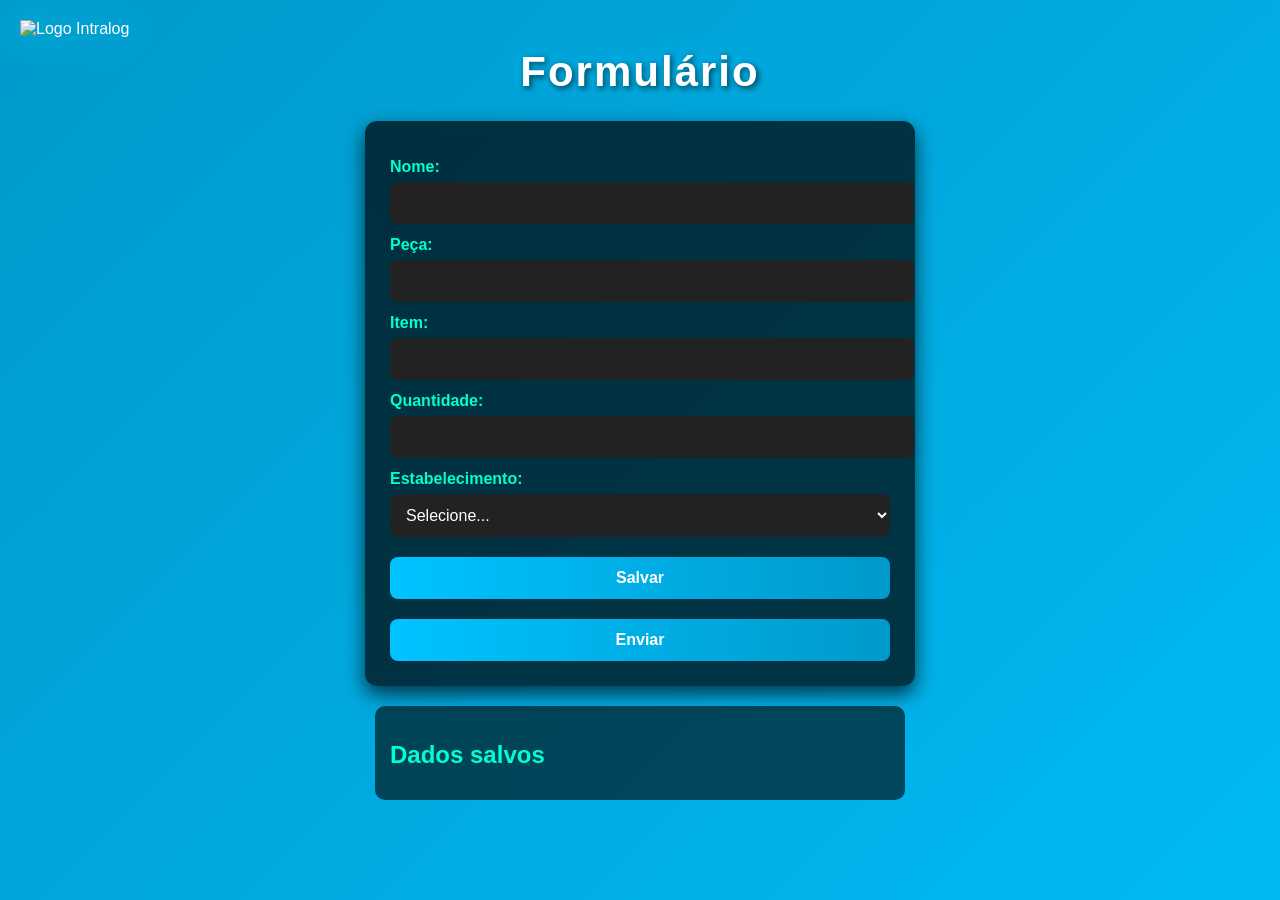
==== formulario.html @ c9913d03 "Add files via upload" ====
<!DOCTYPE html>
<html lang="pt-br">
<head>
    <meta charset="UTF-8">
    <meta name="viewport" content="width=device-width, initial-scale=1.0">
    <title>Formulário</title>
    <style>
        body {
            font-family: 'Segoe UI', Arial, sans-serif;
            margin: 0;
            padding: 20px;
            color: white;
            background: linear-gradient(-45deg, #1a1a1a, #333, #00c3ff, #0099cc);
            background-size: 400% 400%;
            animation: gradientBG 15s ease infinite;
        }

        @keyframes gradientBG {
            0% {background-position: 0% 50%;}
            50% {background-position: 100% 50%;}
            100% {background-position: 0% 50%;}
        }

        h1 {
            text-align: center;
            margin-bottom: 25px;
            text-shadow: 0 0 15px #00c3ff, 2px 2px 6px black;
            font-size: 42px;
            letter-spacing: 2px;
            animation: glow 3s infinite alternate;
        }

        @keyframes glow {
            from { text-shadow: 0 0 10px #00c3ff, 2px 2px 6px black; }
            to { text-shadow: 0 0 25px #00ffcc, 2px 2px 10px black; }
        }

        form {
            max-width: 500px;
            margin: 0 auto;
            background: rgba(0,0,0,0.7);
            padding: 25px;
            border-radius: 12px;
            box-shadow: 0 8px 20px rgba(0,0,0,0.7);
            backdrop-filter: blur(6px);
            z-index: 2;
        }

        label {
            display: block;
            margin-top: 12px;
            font-weight: bold;
            color: #00ffcc;
        }

        input, select, button {
            width: 100%;
            padding: 12px;
            margin-top: 6px;
            border-radius: 8px;
            border: none;
            font-size: 16px;
            background: #222;
            color: #fff;
            transition: 0.3s;
        }

        input:focus, select:focus {
            outline: none;
            box-shadow: 0 0 12px #00c3ff;
            background: #111;
        }

        button {
            background: linear-gradient(90deg, #00c3ff, #0099cc);
            color: white;
            font-weight: bold;
            margin-top: 20px;
            cursor: pointer;
            transition: transform 0.2s, box-shadow 0.3s;
        }

        button:hover {
            transform: scale(1.05);
            box-shadow: 0 0 15px #00c3ff;
        }

        .mensagem {
            text-align: center;
            margin-top: 20px;
            font-weight: bold;
            color: #00ff99;
            opacity: 0;
            transition: opacity 0.5s ease-in-out;
        }

        .mensagem.show {
            opacity: 1;
        }

        .logo {
            position: absolute;
            top: 20px;
            left: 20px;
            width: 300px;
            height: auto;
            filter: drop-shadow(0 0 20px rgba(0,255,255,0.8));
            z-index: 10;
        }

        #dadosSalvos {
            max-width: 500px;
            margin: 20px auto;
            background: rgba(0,0,0,0.6);
            padding: 15px;
            border-radius: 10px;
        }

        #dadosSalvos h2 {
            color: #00ffcc;
            margin-bottom: 10px;
        }

        #listaDados li {
            margin: 5px 0;
            padding: 8px;
            background: #111;
            border-radius: 6px;
        }
    </style>
</head>
<body>
    <img src="https://intralogexpo.com.br/wp-content/webp-express/webp-images/uploads/2024/02/INTRALOG-LOGOS.png.webp" 
         alt="Logo Intralog" class="logo">

    <h1>Formulário</h1>
   <form id="meuFormulario" 
         action="https://script.google.com/macros/s/AKfycbyJI6Qk2axxdiOhnQC3H4uVBmm-KmbRckIeQj0Qtns_WB8QfFaP9Mez0KxSYVTpYKjtrg/exec" 
         method="POST">
   <label for="nome">Nome:</label>
    <input type="text" id="nome" name="nome" 
           required maxlength="20" 
           pattern="[A-Za-zÀ-ÿ\s]{1,20}" 
           oninput="this.value = this.value.replace(/[^A-Za-zÀ-ÿ\s]/g,'');">

     <label for="peca">Peça:</label>
    <input type="text" id="peca" name="peca" 
           required maxlength="20" 
           pattern="[A-Za-zÀ-ÿ\s]{1,20}" 
           oninput="this.value = this.value.replace(/[^A-Za-zÀ-ÿ\s]/g,'');">

    <label for="item">Item:</label>
    <input type="number" id="item" name="item" 
           required min="0" max="999999" 
           oninput="if(this.value.length > 6) this.value = this.value.slice(0,6);">

    <label for="quantidade">Quantidade:</label>
    <input type="number" id="quantidade" name="quantidade" 
           required min="0" max="9999" 
           oninput="if(this.value.length > 4) this.value = this.value.slice(0,4);">

    <label for="estabelecimento">Estabelecimento:</label>
    <select id="estabelecimento" name="estabelecimento" required>
        <option value="">Selecione...</option>
        <option value="wae">WAE</option>
        <option value="wam">WAM</option>
        <option value="wac">WAC</option>
        <option value="was">WAS</option>
        <option value="ald">ALD</option>
    </select>

    <!-- Botão Salvar -->
    <button type="button" id="salvarBtn">Salvar</button>
    <!-- Botão Enviar -->
    <button type="button" id="enviarBtn">Enviar</button>
</form>

<div id="dadosSalvos">
    <h2>Dados salvos</h2>
    <ul id="listaDados"></ul>
</div>

<div class="mensagem" id="mensagem"></div>

<script>
    const form = document.getElementById("meuFormulario");
    const mensagem = document.getElementById("mensagem");
    const salvarBtn = document.getElementById("salvarBtn");
    const enviarBtn = document.getElementById("enviarBtn");
    const listaDados = document.getElementById("listaDados");
    let registros = [];

    // Botão Salvar
    salvarBtn.addEventListener("click", function() {
        if (registros.length >= 15) {
            mensagem.textContent = "⚠️ Limite de 15 itens atingido.";
            return;
        }

        const dados = {
            nome: document.getElementById("nome").value,
            peca: document.getElementById("peca").value,
            item: document.getElementById("item").value,
            quantidade: document.getElementById("quantidade").value,
            estabelecimento: document.getElementById("estabelecimento").value
        };

        if (dados.nome && dados.peca && dados.item && dados.quantidade && dados.estabelecimento) {
            registros.push(dados);

            const li = document.createElement("li");
            li.textContent = `${dados.nome} - ${dados.peca} - ${dados.item} - ${dados.quantidade} - ${dados.estabelecimento}`;

            const btnExcluir = document.createElement("span");
            btnExcluir.textContent = " ❌";
            btnExcluir.style.cursor = "pointer";
            btnExcluir.style.color = "red";
            btnExcluir.addEventListener("click", function() {
                registros = registros.filter(r => r !== dados);
                li.remove();
                mensagem.textContent = "🗑️ Item removido!";
            });

            li.appendChild(btnExcluir);
            listaDados.appendChild(li);

            mensagem.textContent = "💾 Dados salvos!";
            form.reset();
        } else {
            mensagem.textContent = "⚠️ Preencha todos os campos.";
        }
    });

    // Botão Enviar
    enviarBtn.addEventListener("click", function() {
        // verifica bloqueio
        const bloqueio = localStorage.getItem("bloqueioEnvio");
        if (bloqueio && Date.now() < parseInt(bloqueio)) {
            iniciarContagem(parseInt(bloqueio));
            return;
        }

        if (registros.length === 0) {
            mensagem.textContent = "⚠️ Nenhum dado para enviar.";
            return;
        }

        Promise.all(registros.map(dados => {
            return fetch(form.action, {
                method: "POST",
                body: new URLSearchParams(dados)
            });
        }))
        .then(responses => {
    if (responses.every(r => r.ok)) {
        mensagem.textContent = "✅ Dados enviados para a planilha!";
        registros = [];
        listaDados.innerHTML = "";
        form.reset();

        // Bloqueio de 5 minutos
        const tempoLimite = Date.now() + 5 * 60 * 1000;
        localStorage.setItem("bloqueioEnvio", tempoLimite);

        // inicia cronômetro no botão Enviar
        iniciarContagem(tempoLimite);
    } else {
        mensagem.textContent = "❌ Erro ao enviar.";
    }
})
.catch(() => {
    mensagem.textContent = "❌ Erro de conexão.";
});
});

// Envio do formulário (enter)
form.addEventListener("submit", function(e) {
    e.preventDefault();
    enviarBtn.click();
});

// Se já existe bloqueio ao carregar a página, inicia contagem
window.addEventListener("load", () => {
    const bloqueio = localStorage.getItem("bloqueioEnvio");
    if (bloqueio && Date.now() < parseInt(bloqueio)) {
        iniciarContagem(parseInt(bloqueio));
    }
});

// Função para iniciar contagem regressiva no botão
function iniciarContagem(tempoLimite) {
    const intervalo = setInterval(() => {
        const restante = tempoLimite - Date.now();
        if (restante <= 0) {
            clearInterval(intervalo);
            enviarBtn.disabled = false;
            enviarBtn.textContent = "Enviar";
            localStorage.removeItem("bloqueioEnvio");
        } else {
            enviarBtn.disabled = true;
            const minutos = Math.floor(restante / 60000);
            const segundos = Math.floor((restante % 60000) / 1000);
            enviarBtn.textContent = `Enviar (${minutos}:${segundos.toString().padStart(2,"0")})`;
        }
    }, 1000);
}

</script>
</body>
</html>
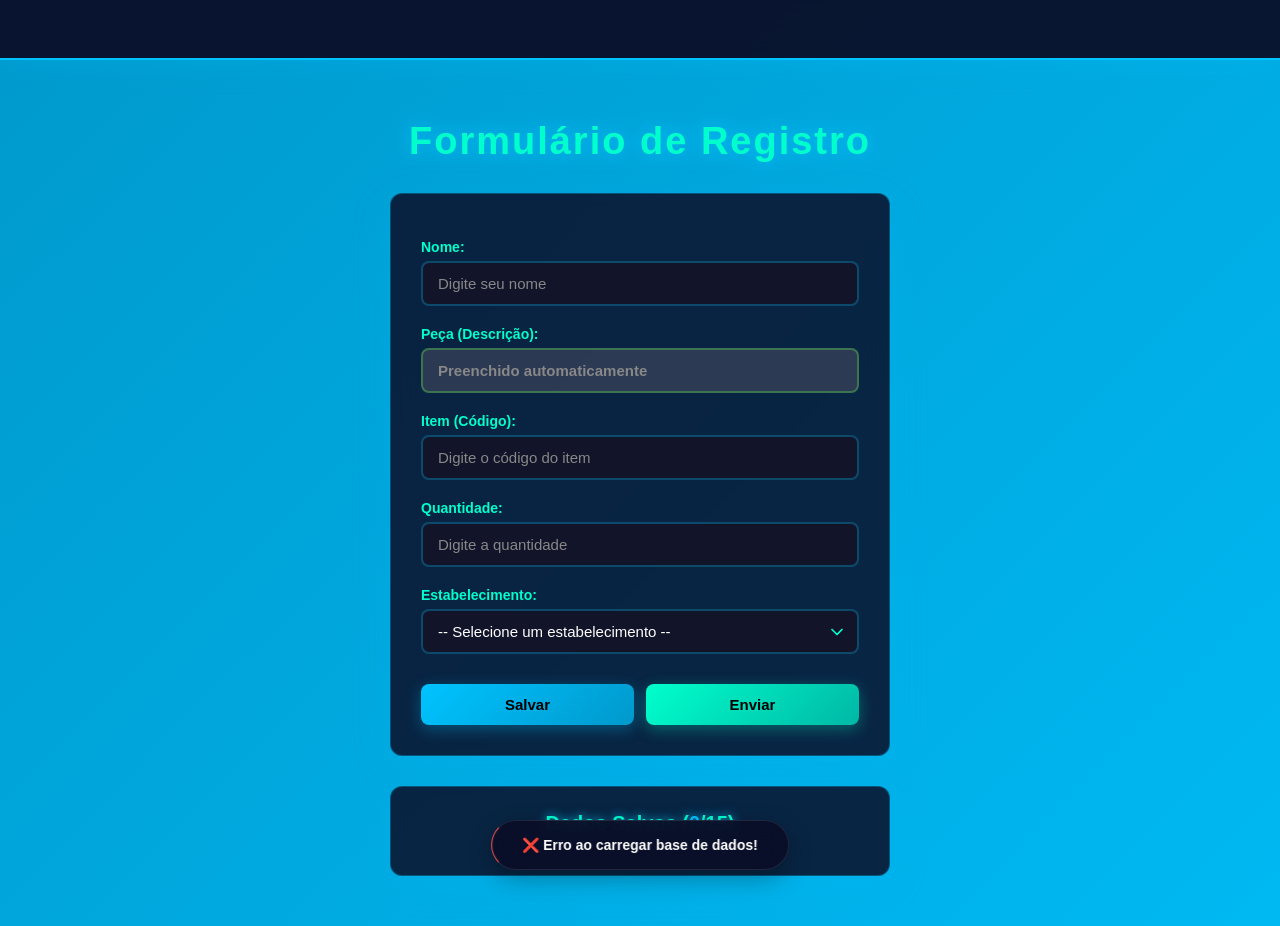
==== commit d684806a: "Add files via upload" ====
--- a/formulario.html
+++ b/formulario.html
@@ -3,308 +3,69 @@
 <head>
     <meta charset="UTF-8">
     <meta name="viewport" content="width=device-width, initial-scale=1.0">
-    <title>Formulário</title>
-    <style>
-        body {
-            font-family: 'Segoe UI', Arial, sans-serif;
-            margin: 0;
-            padding: 20px;
-            color: white;
-            background: linear-gradient(-45deg, #1a1a1a, #333, #00c3ff, #0099cc);
-            background-size: 400% 400%;
-            animation: gradientBG 15s ease infinite;
-        }
-
-        @keyframes gradientBG {
-            0% {background-position: 0% 50%;}
-            50% {background-position: 100% 50%;}
-            100% {background-position: 0% 50%;}
-        }
-
-        h1 {
-            text-align: center;
-            margin-bottom: 25px;
-            text-shadow: 0 0 15px #00c3ff, 2px 2px 6px black;
-            font-size: 42px;
-            letter-spacing: 2px;
-            animation: glow 3s infinite alternate;
-        }
-
-        @keyframes glow {
-            from { text-shadow: 0 0 10px #00c3ff, 2px 2px 6px black; }
-            to { text-shadow: 0 0 25px #00ffcc, 2px 2px 10px black; }
-        }
-
-        form {
-            max-width: 500px;
-            margin: 0 auto;
-            background: rgba(0,0,0,0.7);
-            padding: 25px;
-            border-radius: 12px;
-            box-shadow: 0 8px 20px rgba(0,0,0,0.7);
-            backdrop-filter: blur(6px);
-            z-index: 2;
-        }
-
-        label {
-            display: block;
-            margin-top: 12px;
-            font-weight: bold;
-            color: #00ffcc;
-        }
-
-        input, select, button {
-            width: 100%;
-            padding: 12px;
-            margin-top: 6px;
-            border-radius: 8px;
-            border: none;
-            font-size: 16px;
-            background: #222;
-            color: #fff;
-            transition: 0.3s;
-        }
-
-        input:focus, select:focus {
-            outline: none;
-            box-shadow: 0 0 12px #00c3ff;
-            background: #111;
-        }
-
-        button {
-            background: linear-gradient(90deg, #00c3ff, #0099cc);
-            color: white;
-            font-weight: bold;
-            margin-top: 20px;
-            cursor: pointer;
-            transition: transform 0.2s, box-shadow 0.3s;
-        }
-
-        button:hover {
-            transform: scale(1.05);
-            box-shadow: 0 0 15px #00c3ff;
-        }
-
-        .mensagem {
-            text-align: center;
-            margin-top: 20px;
-            font-weight: bold;
-            color: #00ff99;
-            opacity: 0;
-            transition: opacity 0.5s ease-in-out;
-        }
-
-        .mensagem.show {
-            opacity: 1;
-        }
-
-        .logo {
-            position: absolute;
-            top: 20px;
-            left: 20px;
-            width: 300px;
-            height: auto;
-            filter: drop-shadow(0 0 20px rgba(0,255,255,0.8));
-            z-index: 10;
-        }
-
-        #dadosSalvos {
-            max-width: 500px;
-            margin: 20px auto;
-            background: rgba(0,0,0,0.6);
-            padding: 15px;
-            border-radius: 10px;
-        }
-
-        #dadosSalvos h2 {
-            color: #00ffcc;
-            margin-bottom: 10px;
-        }
-
-        #listaDados li {
-            margin: 5px 0;
-            padding: 8px;
-            background: #111;
-            border-radius: 6px;
-        }
-    </style>
+    <title>Formulário - Águia Sistemas</title>
+    <link rel="stylesheet" href="formulario.css">
 </head>
 <body>
-    <img src="https://intralogexpo.com.br/wp-content/webp-express/webp-images/uploads/2024/02/INTRALOG-LOGOS.png.webp" 
-         alt="Logo Intralog" class="logo">
+    <div class="top-bar">
+    </div>
 
-    <h1>Formulário</h1>
-   <form id="meuFormulario" 
-         action="https://script.google.com/macros/s/AKfycbyJI6Qk2axxdiOhnQC3H4uVBmm-KmbRckIeQj0Qtns_WB8QfFaP9Mez0KxSYVTpYKjtrg/exec" 
-         method="POST">
-   <label for="nome">Nome:</label>
-    <input type="text" id="nome" name="nome" 
-           required maxlength="20" 
-           pattern="[A-Za-zÀ-ÿ\s]{1,20}" 
-           oninput="this.value = this.value.replace(/[^A-Za-zÀ-ÿ\s]/g,'');">
 
-     <label for="peca">Peça:</label>
-    <input type="text" id="peca" name="peca" 
-           required maxlength="20" 
-           pattern="[A-Za-zÀ-ÿ\s]{1,20}" 
-           oninput="this.value = this.value.replace(/[^A-Za-zÀ-ÿ\s]/g,'');">
+    <h1>Formulário de Registro</h1>
+    
+    <form id="meuFormulario" 
+          action="https://script.google.com/macros/s/AKfycbyJI6Qk2axxdiOhnQC3H4uVBmm-KmbRckIeQj0Qtns_WB8QfFaP9Mez0KxSYVTpYKjtrg/exec" 
+          method="POST">
 
-    <label for="item">Item:</label>
-    <input type="number" id="item" name="item" 
-           required min="0" max="999999" 
-           oninput="if(this.value.length > 6) this.value = this.value.slice(0,6);">
+        <label for="nome">Nome:</label>
+        <input type="text" id="nome" name="nome" 
+               required maxlength="20" 
+               placeholder="Digite seu nome"
+               pattern="[A-Za-zÀ-ÿ\s]{1,20}" 
+               oninput="this.value = this.value.replace(/[^A-Za-zÀ-ÿ\s]/g,'');">
 
-    <label for="quantidade">Quantidade:</label>
-    <input type="number" id="quantidade" name="quantidade" 
-           required min="0" max="9999" 
-           oninput="if(this.value.length > 4) this.value = this.value.slice(0,4);">
+        <label for="peca">Peça (Descrição):</label>
+        <input type="text" id="peca" name="peca" 
+               placeholder="Preenchido automaticamente"
+               readonly>
 
-    <label for="estabelecimento">Estabelecimento:</label>
-    <select id="estabelecimento" name="estabelecimento" required>
-        <option value="">Selecione...</option>
-        <option value="wae">WAE</option>
-        <option value="wam">WAM</option>
-        <option value="wac">WAC</option>
-        <option value="was">WAS</option>
-        <option value="ald">ALD</option>
-    </select>
+        <label for="item">Item (Código):</label>
+        <input type="number" id="item" name="item" 
+               required min="0" max="999999" 
+               placeholder="Digite o código do item"
+               oninput="if(this.value.length > 6) this.value = this.value.slice(0,6);">
 
-    <!-- Botão Salvar -->
-    <button type="button" id="salvarBtn">Salvar</button>
-    <!-- Botão Enviar -->
-    <button type="button" id="enviarBtn">Enviar</button>
-</form>
+        <label for="quantidade">Quantidade:</label>
+        <input type="number" id="quantidade" name="quantidade" 
+               required min="0" max="9999" 
+               placeholder="Digite a quantidade"
+               oninput="if(this.value.length > 4) this.value = this.value.slice(0,4);">
 
-<div id="dadosSalvos">
-    <h2>Dados salvos</h2>
-    <ul id="listaDados"></ul>
-</div>
+        <label for="estabelecimento">Estabelecimento:</label>
+        <select id="estabelecimento" name="estabelecimento" required>
+            <option value="">-- Selecione um estabelecimento --</option>
+            <option value="WAE">WAE</option>
+            <option value="WAM">WAM</option>
+            <option value="WAS">WAS</option>
+            <option value="WAC">WAC</option>
+            <option value="ALD">ALD</option>
+        </select>
 
-<div class="mensagem" id="mensagem"></div>
+        <div class="botoes">
+            <button type="button" id="salvarBtn" class="btn-salvar">Salvar</button>
+            <button type="button" id="enviarBtn" class="btn-enviar">Enviar</button>
+        </div>
+    </form>
 
-<script>
-    const form = document.getElementById("meuFormulario");
-    const mensagem = document.getElementById("mensagem");
-    const salvarBtn = document.getElementById("salvarBtn");
-    const enviarBtn = document.getElementById("enviarBtn");
-    const listaDados = document.getElementById("listaDados");
-    let registros = [];
+    <!-- Seção de Dados Salvos -->
+    <div id="dadosSalvos" class="dados-salvos">
+        <h2>Dados Salvos (<span id="contador">0</span>/15)</h2>
+        <ul id="listaDados"></ul>
+    </div>
 
-    // Botão Salvar
-    salvarBtn.addEventListener("click", function() {
-        if (registros.length >= 15) {
-            mensagem.textContent = "⚠️ Limite de 15 itens atingido.";
-            return;
-        }
+    <!-- Mensagem de Status -->
+    <div class="mensagem" id="mensagem"></div>
 
-        const dados = {
-            nome: document.getElementById("nome").value,
-            peca: document.getElementById("peca").value,
-            item: document.getElementById("item").value,
-            quantidade: document.getElementById("quantidade").value,
-            estabelecimento: document.getElementById("estabelecimento").value
-        };
-
-        if (dados.nome && dados.peca && dados.item && dados.quantidade && dados.estabelecimento) {
-            registros.push(dados);
-
-            const li = document.createElement("li");
-            li.textContent = `${dados.nome} - ${dados.peca} - ${dados.item} - ${dados.quantidade} - ${dados.estabelecimento}`;
-
-            const btnExcluir = document.createElement("span");
-            btnExcluir.textContent = " ❌";
-            btnExcluir.style.cursor = "pointer";
-            btnExcluir.style.color = "red";
-            btnExcluir.addEventListener("click", function() {
-                registros = registros.filter(r => r !== dados);
-                li.remove();
-                mensagem.textContent = "🗑️ Item removido!";
-            });
-
-            li.appendChild(btnExcluir);
-            listaDados.appendChild(li);
-
-            mensagem.textContent = "💾 Dados salvos!";
-            form.reset();
-        } else {
-            mensagem.textContent = "⚠️ Preencha todos os campos.";
-        }
-    });
-
-    // Botão Enviar
-    enviarBtn.addEventListener("click", function() {
-        // verifica bloqueio
-        const bloqueio = localStorage.getItem("bloqueioEnvio");
-        if (bloqueio && Date.now() < parseInt(bloqueio)) {
-            iniciarContagem(parseInt(bloqueio));
-            return;
-        }
-
-        if (registros.length === 0) {
-            mensagem.textContent = "⚠️ Nenhum dado para enviar.";
-            return;
-        }
-
-        Promise.all(registros.map(dados => {
-            return fetch(form.action, {
-                method: "POST",
-                body: new URLSearchParams(dados)
-            });
-        }))
-        .then(responses => {
-    if (responses.every(r => r.ok)) {
-        mensagem.textContent = "✅ Dados enviados para a planilha!";
-        registros = [];
-        listaDados.innerHTML = "";
-        form.reset();
-
-        // Bloqueio de 5 minutos
-        const tempoLimite = Date.now() + 5 * 60 * 1000;
-        localStorage.setItem("bloqueioEnvio", tempoLimite);
-
-        // inicia cronômetro no botão Enviar
-        iniciarContagem(tempoLimite);
-    } else {
-        mensagem.textContent = "❌ Erro ao enviar.";
-    }
-})
-.catch(() => {
-    mensagem.textContent = "❌ Erro de conexão.";
-});
-});
-
-// Envio do formulário (enter)
-form.addEventListener("submit", function(e) {
-    e.preventDefault();
-    enviarBtn.click();
-});
-
-// Se já existe bloqueio ao carregar a página, inicia contagem
-window.addEventListener("load", () => {
-    const bloqueio = localStorage.getItem("bloqueioEnvio");
-    if (bloqueio && Date.now() < parseInt(bloqueio)) {
-        iniciarContagem(parseInt(bloqueio));
-    }
-});
-
-// Função para iniciar contagem regressiva no botão
-function iniciarContagem(tempoLimite) {
-    const intervalo = setInterval(() => {
-        const restante = tempoLimite - Date.now();
-        if (restante <= 0) {
-            clearInterval(intervalo);
-            enviarBtn.disabled = false;
-            enviarBtn.textContent = "Enviar";
-            localStorage.removeItem("bloqueioEnvio");
-        } else {
-            enviarBtn.disabled = true;
-            const minutos = Math.floor(restante / 60000);
-            const segundos = Math.floor((restante % 60000) / 1000);
-            enviarBtn.textContent = `Enviar (${minutos}:${segundos.toString().padStart(2,"0")})`;
-        }
-    }, 1000);
-}
-
-</script>
+    <script src="formulario.js"></script>
 </body>
 </html>
--- a/formulario.css
+++ b/formulario.css
@@ -0,0 +1,436 @@
+* {
+    margin: 0;
+    padding: 0;
+    box-sizing: border-box;
+}
+
+:root {
+    --cor-primaria: #00c3ff;
+    --cor-secundaria: #00ffcc;
+    --cor-escura: #0a0e27;
+    --cor-sucesso: #4CAF50;
+    --cor-aviso: #ff9800;
+    --cor-erro: #ff5252;
+    --transicao: all 0.3s ease;
+}
+
+html {
+    scroll-behavior: smooth;
+}
+
+body {
+    font-family: 'Segoe UI', 'Roboto', 'Oxygen', sans-serif;
+    margin: 0;
+    padding: 20px;
+    color: white;
+    background: linear-gradient(-45deg, #0a0e27, #1a1a2e, #00c3ff, #0099cc);
+    background-size: 400% 400%;
+    animation: gradientBG 15s ease infinite;
+    min-height: 100vh;
+}
+
+@keyframes gradientBG {
+    0% { background-position: 0% 50%; }
+    50% { background-position: 100% 50%; }
+    100% { background-position: 0% 50%; }
+}
+
+@keyframes glow {
+    from { text-shadow: 0 0 10px var(--cor-primaria), 2px 2px 6px rgba(0,0,0,0.8); }
+    to { text-shadow: 0 0 25px var(--cor-secundaria), 2px 2px 10px rgba(0,0,0,0.8); }
+}
+
+@keyframes slideInUp {
+    from {
+        opacity: 0;
+        transform: translateY(20px);
+    }
+    to {
+        opacity: 1;
+        transform: translateY(0);
+    }
+}
+
+@keyframes pulse {
+    0%, 100% { transform: scale(1); }
+    50% { transform: scale(1.05); }
+}
+
+/* ===== BARRA SUPERIOR ===== */
+.top-bar {
+    position: fixed;
+    top: 0;
+    left: 0;
+    width: 100%;
+    background: rgba(10, 14, 39, 0.95);
+    backdrop-filter: blur(10px);
+    padding: 10px 20px;
+    box-shadow: 0 4px 30px rgba(0, 195, 255, 0.2);
+    height: 60px;
+    z-index: 1000;
+    border-bottom: 2px solid var(--cor-primaria);
+    display: flex;
+    align-items: center;
+}
+
+.btn-voltar {
+    padding: 8px 14px;
+    background: rgba(0, 195, 255, 0.2);
+    border: 1px solid var(--cor-primaria);
+    border-radius: 6px;
+    color: var(--cor-secundaria);
+    text-decoration: none;
+    font-weight: bold;
+    transition: var(--transicao);
+    cursor: pointer;
+    display: flex;
+    align-items: center;
+    gap: 5px;
+    font-size: 13px;
+}
+
+.btn-voltar:hover {
+    background: rgba(0, 195, 255, 0.4);
+    border-color: var(--cor-secundaria);
+    transform: translateX(-2px);
+    box-shadow: 0 4px 12px rgba(0, 195, 255, 0.3);
+}
+
+.btn-voltar span {
+    font-size: 16px;
+    font-weight: 800;
+}
+
+/* ===== LOGO ===== */
+.logo {
+    position: fixed;
+    top: 75px;
+    left: 20px;
+    width: 280px;
+    height: auto;
+    filter: drop-shadow(0 0 15px rgba(0, 255, 255, 0.6));
+    transition: var(--transicao);
+    z-index: 10;
+}
+
+.logo:hover {
+    filter: drop-shadow(0 0 25px rgba(0, 255, 204, 0.8));
+    transform: scale(1.02);
+}
+
+/* ===== TÍTULO ===== */
+h1 {
+    text-align: center;
+    margin-top: 100px;
+    margin-bottom: 30px;
+    color: var(--cor-secundaria);
+    font-size: 38px;
+    letter-spacing: 2px;
+    animation: glow 3s infinite alternate;
+    text-shadow: 0 0 20px var(--cor-primaria);
+}
+
+h2 {
+    color: var(--cor-secundaria);
+    text-align: center;
+    margin-bottom: 15px;
+    font-size: 20px;
+    text-shadow: 0 0 10px var(--cor-primaria);
+}
+
+/* ===== FORMULÁRIO ===== */
+form {
+    max-width: 500px;
+    margin: 0 auto 30px;
+    background: rgba(10, 14, 39, 0.85);
+    padding: 30px;
+    border-radius: 12px;
+    box-shadow: 0 10px 40px rgba(0, 195, 255, 0.15);
+    backdrop-filter: blur(10px);
+    border: 1px solid rgba(0, 195, 255, 0.3);
+    animation: slideInUp 0.6s ease;
+}
+
+label {
+    display: block;
+    margin-top: 15px;
+    margin-bottom: 6px;
+    font-weight: bold;
+    color: var(--cor-secundaria);
+    font-size: 14px;
+}
+
+input, select {
+    width: 100%;
+    padding: 12px 15px;
+    margin-bottom: 5px;
+    border-radius: 8px;
+    border: 2px solid rgba(0, 195, 255, 0.3);
+    font-size: 15px;
+    background: rgba(20, 20, 40, 0.9);
+    color: #fff;
+    transition: var(--transicao);
+}
+
+input::placeholder {
+    color: #888;
+}
+
+input:focus, select:focus {
+    outline: none;
+    box-shadow: 0 0 15px rgba(0, 195, 255, 0.5);
+    border-color: var(--cor-primaria);
+    background: rgba(10, 10, 30, 0.95);
+}
+
+input[readonly] {
+    background-color: rgba(80, 80, 100, 0.5);
+    color: var(--cor-secundaria);
+    cursor: not-allowed;
+    font-weight: bold;
+    border: 2px solid rgba(76, 175, 80, 0.5);
+}
+
+select {
+    cursor: pointer;
+    appearance: none;
+    background-image: url("data:image/svg+xml;charset=UTF-8,%3csvg xmlns='http://www.w3.org/2000/svg' viewBox='0 0 24 24' fill='none' stroke='%2300ffcc' stroke-width='2' stroke-linecap='round' stroke-linejoin='round'%3e%3cpolyline points='6 9 12 15 18 9'%3e%3c/polyline%3e%3c/svg%3e");
+    background-repeat: no-repeat;
+    background-position: right 10px center;
+    background-size: 20px;
+    padding-right: 35px;
+}
+
+/* ===== BOTÕES ===== */
+.botoes {
+    display: flex;
+    gap: 12px;
+    margin-top: 25px;
+}
+
+button {
+    flex: 1;
+    padding: 12px 20px;
+    border: none;
+    border-radius: 8px;
+    font-size: 15px;
+    font-weight: bold;
+    cursor: pointer;
+    transition: var(--transicao);
+}
+
+.btn-salvar {
+    background: linear-gradient(135deg, var(--cor-primaria), #0099cc);
+    color: #000;
+    box-shadow: 0 4px 15px rgba(0, 195, 255, 0.3);
+}
+
+.btn-salvar:hover:not(:disabled) {
+    transform: translateY(-2px);
+    box-shadow: 0 8px 25px rgba(0, 195, 255, 0.5);
+}
+
+.btn-enviar {
+    background: linear-gradient(135deg, var(--cor-secundaria), #00b8a6);
+    color: #000;
+    box-shadow: 0 4px 15px rgba(0, 255, 204, 0.3);
+}
+
+.btn-enviar:hover:not(:disabled) {
+    transform: translateY(-2px);
+    box-shadow: 0 8px 25px rgba(0, 255, 204, 0.5);
+}
+
+button:disabled {
+    opacity: 0.6;
+    cursor: not-allowed;
+}
+
+button:active:not(:disabled) {
+    transform: translateY(0);
+}
+
+/* ===== DADOS SALVOS ===== */
+.dados-salvos {
+    max-width: 500px;
+    margin: 0 auto 30px;
+    background: rgba(10, 14, 39, 0.85);
+    padding: 25px;
+    border-radius: 12px;
+    box-shadow: 0 10px 40px rgba(0, 195, 255, 0.15);
+    backdrop-filter: blur(10px);
+    border: 1px solid rgba(0, 195, 255, 0.3);
+    animation: slideInUp 0.6s ease;
+}
+
+#contador {
+    color: var(--cor-primaria);
+    font-weight: bold;
+}
+
+#listaDados {
+    list-style: none;
+    padding: 0;
+}
+
+#listaDados li {
+    margin: 8px 0;
+    padding: 12px 15px;
+    background: rgba(20, 20, 40, 0.8);
+    border-left: 3px solid var(--cor-primaria);
+    border-radius: 6px;
+    display: flex;
+    justify-content: space-between;
+    align-items: center;
+    transition: var(--transicao);
+    font-size: 14px;
+}
+
+#listaDados li:hover {
+    background: rgba(30, 30, 50, 0.9);
+    box-shadow: 0 4px 12px rgba(0, 195, 255, 0.2);
+}
+
+#listaDados li span {
+    cursor: pointer;
+    color: var(--cor-erro);
+    font-weight: bold;
+    font-size: 16px;
+    transition: var(--transicao);
+    padding: 4px 8px;
+    border-radius: 4px;
+}
+
+#listaDados li span:hover {
+    background: rgba(255, 82, 82, 0.2);
+    transform: scale(1.2);
+}
+
+/* ===== MENSAGEM ===== */
+.mensagem {
+    position: fixed;
+    bottom: -100px;
+    left: 50%;
+    transform: translateX(-50%);
+    background: rgba(10, 14, 39, 0.95);
+    color: white;
+    padding: 16px 30px;
+    border-radius: 50px;
+    font-weight: bold;
+    z-index: 2000;
+    transition: var(--transicao);
+    border-left: 4px solid var(--cor-sucesso);
+    box-shadow: 0 8px 25px rgba(0, 0, 0, 0.3);
+    backdrop-filter: blur(10px);
+    border: 1px solid rgba(255, 255, 255, 0.1);
+    max-width: 400px;
+    text-align: center;
+    font-size: 14px;
+}
+
+.mensagem.show {
+    bottom: 30px;
+}
+
+/* ===== RESPONSIVIDADE ===== */
+@media (max-width: 768px) {
+    h1 {
+        font-size: 28px;
+        margin-top: 80px;
+    }
+
+    form, .dados-salvos {
+        max-width: 100%;
+        padding: 20px;
+    }
+
+    .logo {
+        width: 220px;
+        top: 70px;
+    }
+
+    .top-bar {
+        height: 55px;
+    }
+
+    .botoes {
+        flex-direction: column;
+    }
+
+    #listaDados li {
+        flex-direction: column;
+        align-items: flex-start;
+    }
+
+    #listaDados li span {
+        margin-top: 8px;
+        align-self: flex-end;
+    }
+}
+
+@media (max-width: 480px) {
+    body {
+        padding: 10px;
+    }
+
+    h1 {
+        font-size: 22px;
+        margin-top: 70px;
+        margin-bottom: 20px;
+    }
+
+    h2 {
+        font-size: 18px;
+    }
+
+    form, .dados-salvos {
+        padding: 15px;
+        margin: 0 auto 20px;
+    }
+
+    label {
+        font-size: 13px;
+        margin-top: 12px;
+    }
+
+    input, select {
+        padding: 10px 12px;
+        font-size: 14px;
+    }
+
+    .logo {
+        width: 200px;
+        top: 65px;
+        left: 10px;
+    }
+
+    .btn-voltar {
+        font-size: 11px;
+        padding: 6px 10px;
+    }
+
+    .btn-voltar span {
+        display: none;
+    }
+
+    .btn-voltar::before {
+        content: "←";
+        font-size: 14px;
+    }
+
+    button {
+        padding: 10px 15px;
+        font-size: 14px;
+    }
+
+    #listaDados li {
+        padding: 10px 12px;
+        font-size: 12px;
+    }
+
+    .mensagem {
+        font-size: 13px;
+        padding: 12px 20px;
+        max-width: 90%;
+    }
+}
